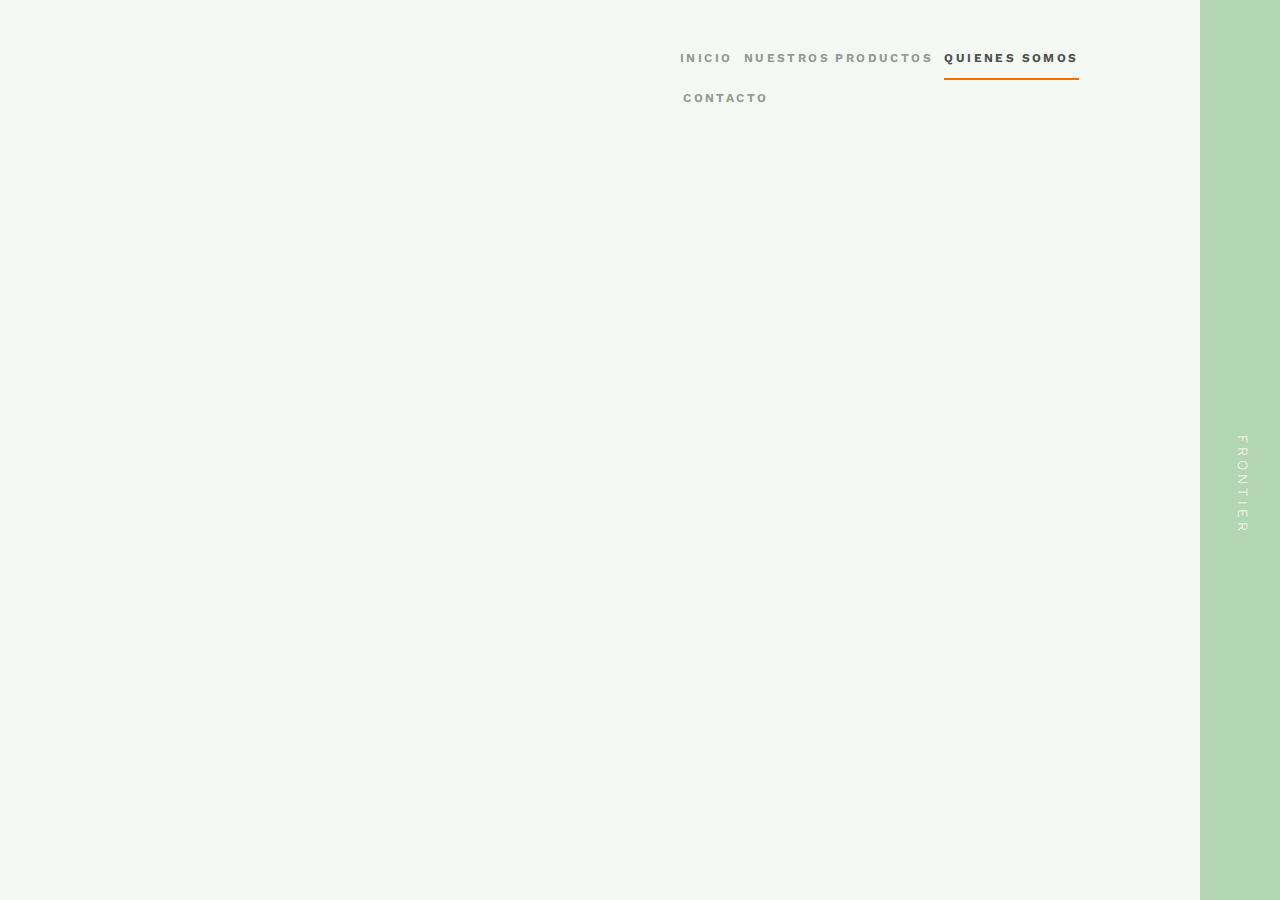
==== about.html @ 831ef2cc "Agregando proyecto" ====
<!DOCTYPE html>
<html lang="en">
	<head>
		<meta charset="utf-8">
		<meta name="viewport" content="width=device-width, initial-scale=1, shrink-to-fit=no">

		<title>Artes VIR</title>
		<meta name="description" content="Free Bootstrap 4 Theme by uicookies.com">
		<meta name="keywords" content="free website templates, free bootstrap themes, free template, free bootstrap, free website template">
    
    <link href="https://fonts.googleapis.com/css?family=Crimson+Text:400,400i,600|Work+Sans:400,600" rel="stylesheet">

		<link rel="stylesheet" href="assets/css/bootstrap/bootstrap.css">
    <link rel="stylesheet" href="assets/css/animate.css">
    <link rel="stylesheet" href="assets/fonts/ionicons/css/ionicons.min.css">

    <link rel="stylesheet" href="assets/fonts/fontawesome/css/font-awesome.min.css">
    <link rel="stylesheet" href="assets/css/slick.css">
    <link rel="stylesheet" href="assets/css/slick-theme.css">

    <link rel="stylesheet" href="assets/css/helpers.css">
    <link rel="stylesheet" href="assets/css/style.css">

	</head>
	<body>
    
    <header class="probootstrap-header">
      <a class="probootstrap-logo" href="index.html">
        <h1>Frontier</h1>
      </a>
      <nav class="probootsrap-nav">
        <ul>
          <li><a href="index.html">Inicio</a></li>
          <li><a href="what-we-do.html">Nuestros Productos</a></li>
          <li  class="active"><a href="about.html">Quienes Somos</a></li>
          <li><a href="contact.html">Contacto</a></li>
        </ul>
      </nav>
    </header>
    
    <main class="probootstrap-main">

      <section class="probootstrap-bg probootstrap-animate" data-animate-effect="fadeInLeft" style="background-image: url(assets/images/img_2.jpg);"></section>

      <section class="probootstrap-animate">
        <h1 class="mb-4 text-primary">Quienes Somos</h1>
        <p class="lead"> Fabricamos lienzos profesionales para óleo, acrílico y cualquier técnica sobre tela, manta lona, loneta y lino en cualquier medida y figura que requiera.</p>

        <!--<p class="mb-5">A small river named Duden flows by their place and supplies it with the necessary regelialia. It is a paradisematic country, in which roasted parts of sentences fly into your mouth.</p>-->

        <h3 class="mb-5">Técnicas</h3>

        <div class="row">
          <div class="col-xl-3 col-lg-6 col-md-6 col-sm-6 col-6 mb-4 probootstrap-animate">
            <ul class="list-unstyled">
              <li>Lienzos para Óleo</li>
              <li>Lienzos para Acrílico</li>
            </ul>
          </div>
          <div class="col-xl-3 col-lg-6 col-md-6 col-sm-6 col-6 mb-4 probootstrap-animate">
            <ul class="list-unstyled">
              <li>Manta</li>
              <li>Lona</li>
              <li>Loneta</li>
              <li>Lino</li>
            </ul>
          </div>
<!--
            <div class="col-xl-3 col-lg-6 col-md-6 col-sm-6 col-6 mb-4 probootstrap-animate">
            <ul class="list-unstyled">
              <li>React JS</li>
              <li>Web</li>
              <li>Development</li>
              <li>Branding</li>
              <li>Writing</li>
            </ul>
          </div>
          <div class="col-xl-3 col-lg-6 col-md-6 col-sm-6 col-6 mb-4 probootstrap-animate">
            <ul class="list-unstyled">
              <li>WordPress</li>
              <li>Web</li>
              <li>Development</li>
              <li>Branding</li>
              <li>Identity</li>
            </ul>
          </div>
-->
        </div>
      </section>

    </main>

    <footer class="probootstrap-animate">
      <p>
        <a href="#" class="pr-3 pl-0"><i class="ion-social-facebook"></i></a>
        <a href="#" class="p-3"><i class="ion-social-twitter"></i></a>
        <a href="#" class="p-3"><i class="ion-social-linkedin"></i></a>
      </p>
      <p>&copy; 2017 uiCookies:Frontiers. All Rights Reserved. <br> Made with <span class="ion-heart"></span> by <a href="https://uicookies.com/" target="_blank">uiCookies</a> <small class="text-muted">(Don't remove this footer credit, Read <a href="https://uicookies.com/license" target="_blank">license</a> )</small></p>
    </footer>

    
    <script src="assets/js/jquery.min.js"></script>
    
    <script src="assets/js/popper.min.js"></script>
    <script src="assets/js/bootstrap.min.js"></script>
    <script src="assets/js/slick.min.js"></script>

    <script src="assets/js/jquery.waypoints.min.js"></script>
    <script src="assets/js/jquery.easing.1.3.js"></script>

    <script src="assets/js/main.js"></script>
    
	</body>
</html>
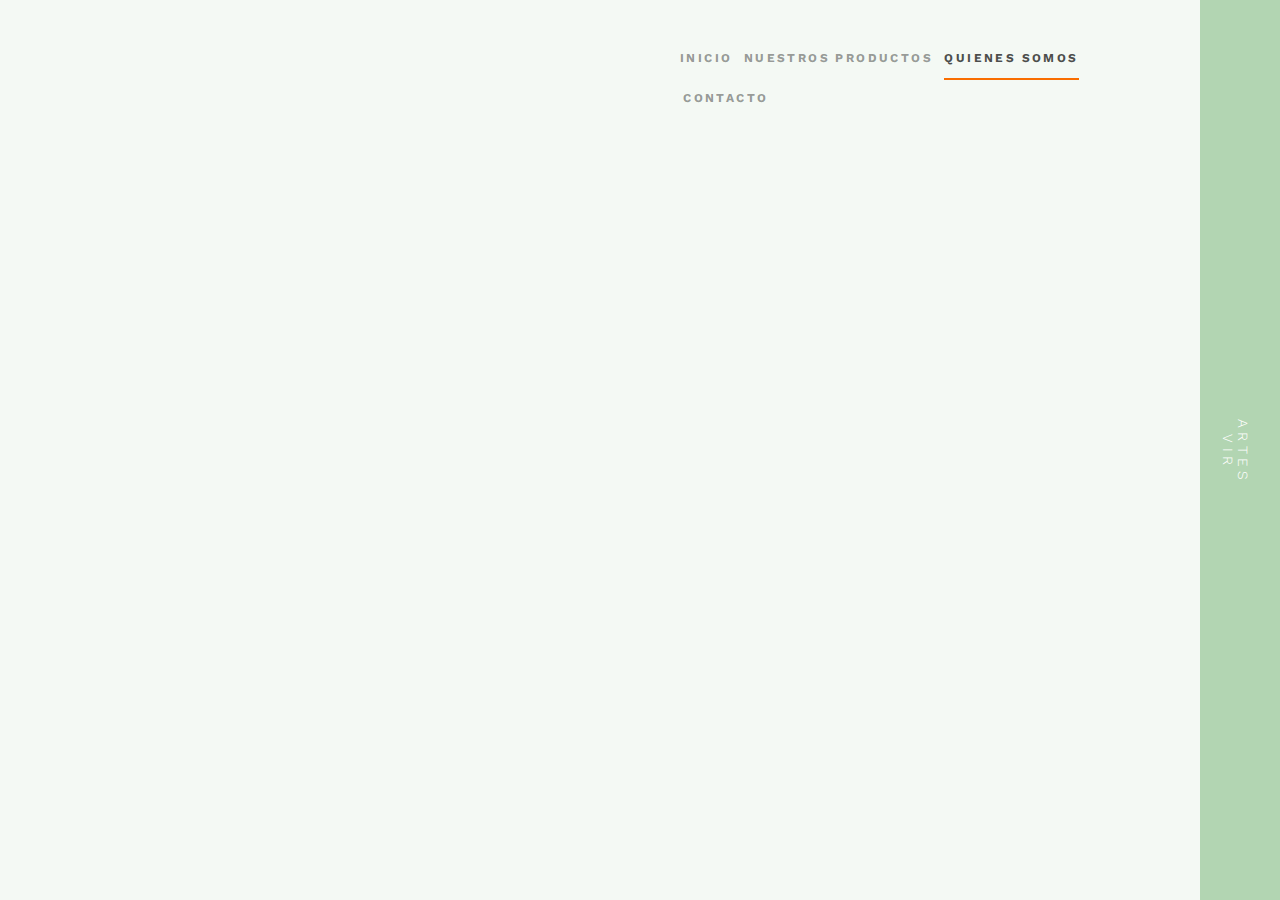
==== commit 5d806044: "Cambio a título" ====
--- a/about.html
+++ b/about.html
@@ -26,7 +26,7 @@
     
     <header class="probootstrap-header">
       <a class="probootstrap-logo" href="index.html">
-        <h1>Frontier</h1>
+        <h1>Artes VIR</h1>
       </a>
       <nav class="probootsrap-nav">
         <ul>
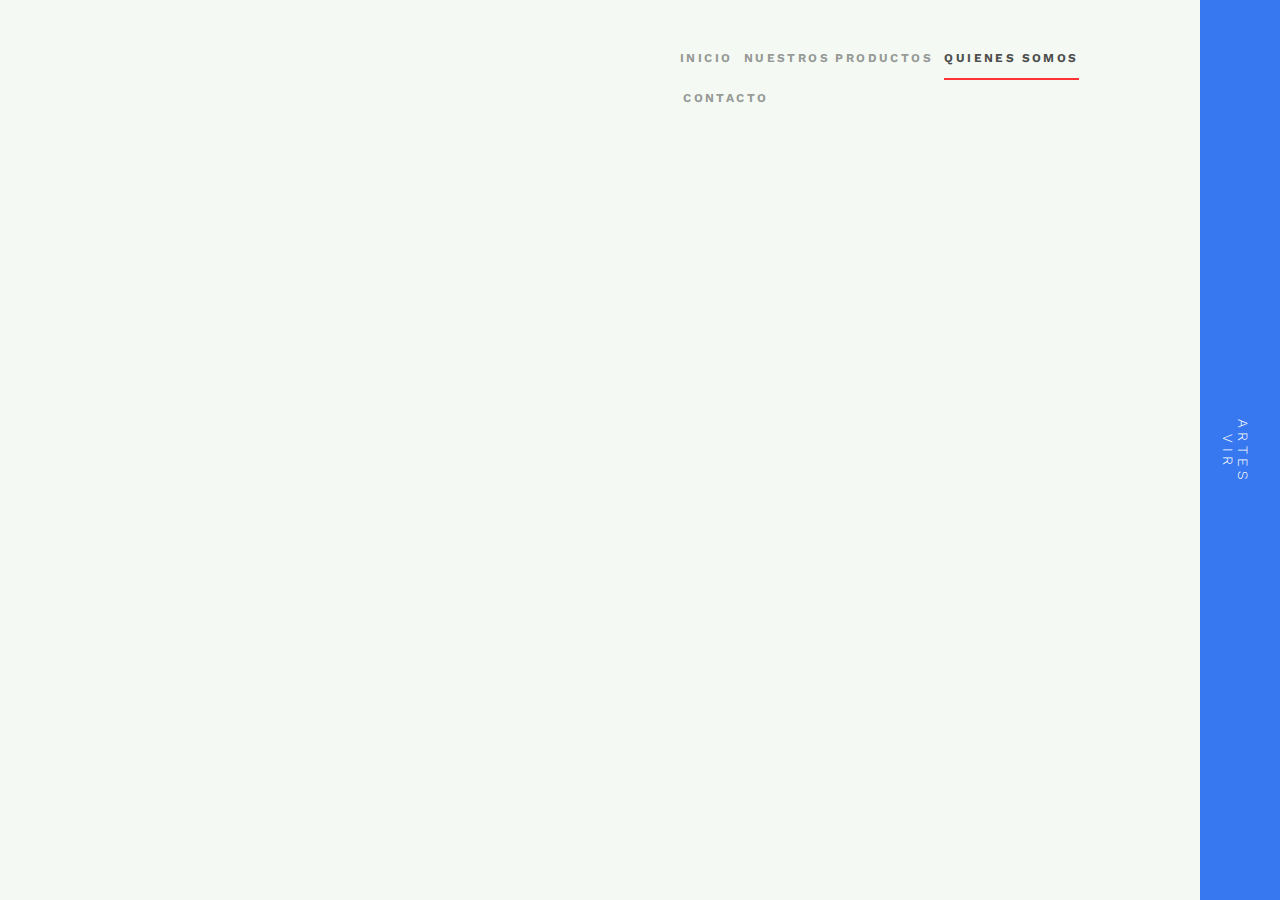
==== commit c1901fe7: "Añadir más material" ====
--- a/about.html
+++ b/about.html
@@ -40,7 +40,7 @@
     
     <main class="probootstrap-main">
 
-      <section class="probootstrap-bg probootstrap-animate" data-animate-effect="fadeInLeft" style="background-image: url(assets/images/img_2.jpg);"></section>
+      <section class="probootstrap-bg probootstrap-animate" data-animate-effect="fadeInLeft" style="background-image: url(assets/images/tema3.png);"></section>
 
       <section class="probootstrap-animate">
         <h1 class="mb-4 text-primary">Quienes Somos</h1>
@@ -92,9 +92,9 @@
 
     <footer class="probootstrap-animate">
       <p>
-        <a href="#" class="pr-3 pl-0"><i class="ion-social-facebook"></i></a>
-        <a href="#" class="p-3"><i class="ion-social-twitter"></i></a>
-        <a href="#" class="p-3"><i class="ion-social-linkedin"></i></a>
+        <a target="_blank" href="https://www.facebook.com/artes.vir" class="pr-3 pl-0"><i class="ion-social-facebook"></i></a>
+        <a target="_blank" href="https://twitter.com/ArtesVir" class="p-3"><i class="ion-social-twitter"></i></a>
+        <a target="_blank" href="https://www.linkedin.com/in/artes-vir-7a9776182/" class="p-3"><i class="ion-social-linkedin"></i></a>
       </p>
       <p>&copy; 2017 uiCookies:Frontiers. All Rights Reserved. <br> Made with <span class="ion-heart"></span> by <a href="https://uicookies.com/" target="_blank">uiCookies</a> <small class="text-muted">(Don't remove this footer credit, Read <a href="https://uicookies.com/license" target="_blank">license</a> )</small></p>
     </footer>
--- a/assets/css/style.css
+++ b/assets/css/style.css
@@ -64,7 +64,7 @@
   right: 0;
   height: 100vh;
   width: 5rem;
-  background: #b2d5b2;
+  background: #3778f0;
   top: 0;
   text-align: center;
   -webkit-transition: 0s all;
@@ -74,7 +74,7 @@
     .probootstrap-logo {
       position: relative;
       height: inherit;
-      background: #b2d5b2;
+      background: #3778f0;
       width: 100%;
       display: block;
       padding: 20px; } }
@@ -104,7 +104,7 @@
         -ms-transform: translate(0%, 0%) rotate(0deg);
         transform: translate(0%, 0%) rotate(0deg); } }
   .probootstrap-logo:hover {
-    background: #91c391; }
+    background: #3778f0; }
 
 .probootsrap-nav {
   padding-top: .5em;
@@ -147,7 +147,7 @@
         margin-left: 0; }
       .probootsrap-nav ul li.active a {
         color: rgba(0, 0, 0, 0.7);
-        border-bottom: 2px solid #F96D00; }
+        border-bottom: 2px solid #ff3333; }
         @media screen and (max-width: 480px) {
           .probootsrap-nav ul li.active a {
             border-bottom: 2px solid transparent; } }
